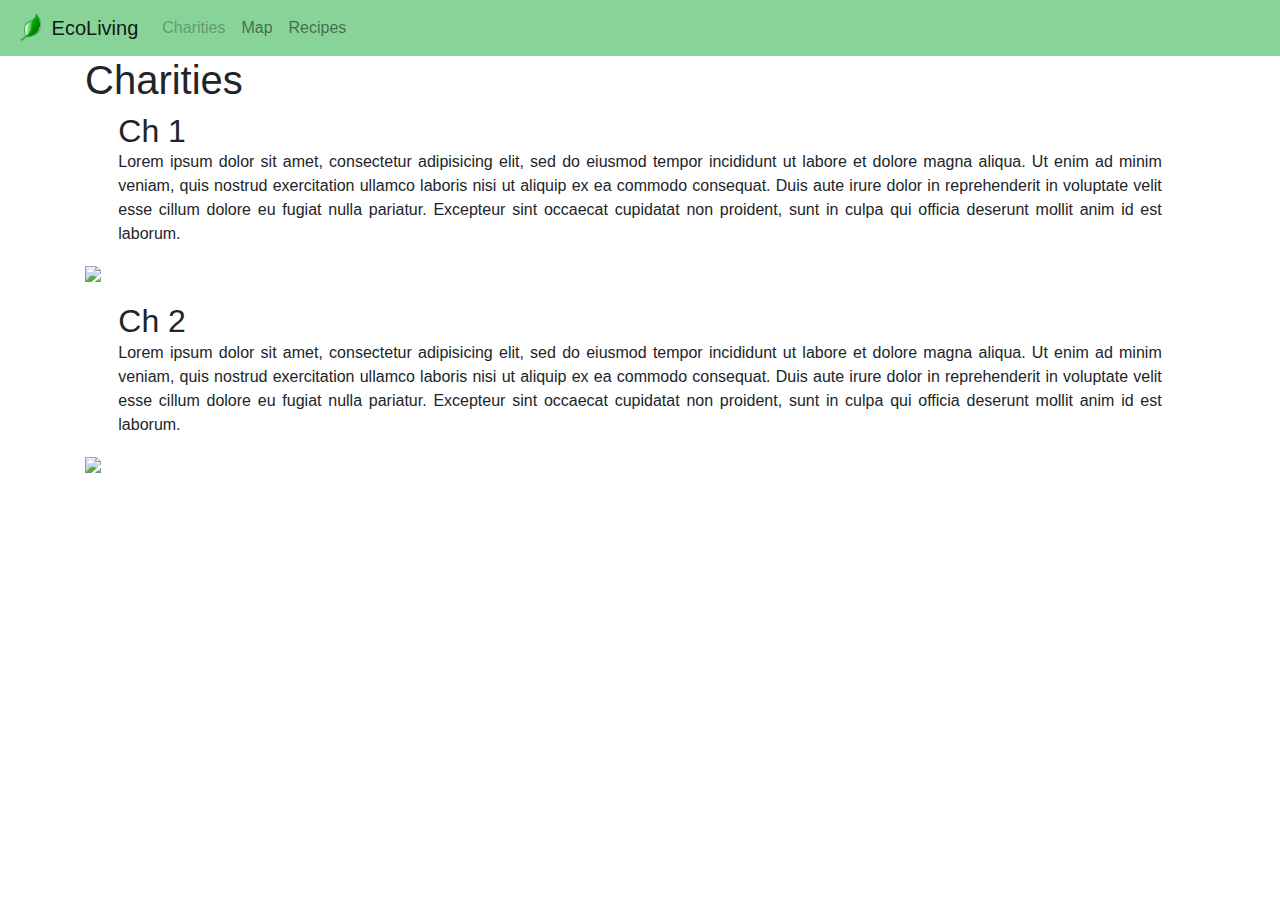
==== charities.html @ e48ed179 "branch fix" ====
<!doctype html>
<html lang="en">

<head>
  <meta charset="utf-8">
  <meta name="viewport" content="width=device-width, initial-scale=1, shrink-to-fit=no">
  <meta name="theme-color" content="#88d498">


  <link rel="stylesheet" href="https://stackpath.bootstrapcdn.com/bootstrap/4.3.1/css/bootstrap.min.css" integrity="sha384-ggOyR0iXCbMQv3Xipma34MD+dH/1fQ784/j6cY/iJTQUOhcWr7x9JvoRxT2MZw1T" crossorigin="anonymous">
  <link rel="stylesheet" href="style.css">
</head>

<body>
  <!-- nav bar -->
  <nav class="navbar sticky-top navbar-expand-lg navbar-light">
    <a class="navbar-brand" href="index.html">
      <img src="./images/logo192.png" width="30" height="30" class="d-inline-block align-top" alt="">
      EcoLiving
    </a>
    <button class="navbar-toggler" type="button" data-toggle="collapse" data-target="#navbarNavAltMarkup" aria-controls="navbarNavAltMarkup" aria-expanded="false" aria-label="Toggle navigation">
      <span class="navbar-toggler-icon"></span>
    </button>
    <div class="collapse navbar-collapse" id="navbarNavAltMarkup">
      <div class="navbar-nav">
        <a class="nav-item nav-link disabled" href="charities.html">Charities</a>
        <a class="nav-item nav-link" href="map.html">Map</a>
        <a class="nav-item nav-link" href="recipes.html">Recipes</a>
      </div>
    </div>
  </nav>

  <main role="main" class="container">
    <div>
      <h1>Charities</h1>
      <h2>Ch 1</h2>
      <p>Lorem ipsum dolor sit amet, consectetur adipisicing elit, sed do eiusmod tempor incididunt ut labore et dolore magna aliqua. Ut enim ad minim veniam, quis nostrud exercitation ullamco laboris nisi ut aliquip ex ea commodo consequat. Duis aute irure dolor in reprehenderit in voluptate velit esse cillum dolore eu fugiat nulla pariatur. Excepteur sint occaecat cupidatat non proident, sunt in culpa qui officia deserunt mollit anim id est laborum.</p>
      <img class="centimg" src="https://picsum.photos/300/300">
      <h2>Ch 2</h2>
      <p>Lorem ipsum dolor sit amet, consectetur adipisicing elit, sed do eiusmod tempor incididunt ut labore et dolore magna aliqua. Ut enim ad minim veniam, quis nostrud exercitation ullamco laboris nisi ut aliquip ex ea commodo consequat. Duis aute irure dolor in reprehenderit in voluptate velit esse cillum dolore eu fugiat nulla pariatur. Excepteur sint occaecat cupidatat non proident, sunt in culpa qui officia deserunt mollit anim id est laborum.</p>
      <img class="centimg" src="https://picsum.photos/300/300">
    </div>
  </main>
  <script src="https://code.jquery.com/jquery-3.3.1.slim.min.js" integrity="sha384-q8i/X+965DzO0rT7abK41JStQIAqVgRVzpbzo5smXKp4YfRvH+8abtTE1Pi6jizo" crossorigin="anonymous"></script>
  <script src="https://cdnjs.cloudflare.com/ajax/libs/popper.js/1.14.7/umd/popper.min.js" integrity="sha384-UO2eT0CpHqdSJQ6hJty5KVphtPhzWj9WO1clHTMGa3JDZwrnQq4sF86dIHNDz0W1" crossorigin="anonymous"></script>
  <script src="https://stackpath.bootstrapcdn.com/bootstrap/4.3.1/js/bootstrap.min.js" integrity="sha384-JjSmVgyd0p3pXB1rRibZUAYoIIy6OrQ6VrjIEaFf/nJGzIxFDsf4x0xIM+B07jRM" crossorigin="anonymous"></script>
</body>

</html>
---- style.css ----
img{
  max-width: 100%;
  height: auto;
}
.navbar{
   background-color: #88d498;
}
.centimg{
  display: block;
  margin:20px auto;
  scale:auto;
}
.centre{
  display: block;
  margin-left: auto;
  margin-right: auto;
  max-width: 100%;
  height: auto;
}
h2{
  margin:0% 3%
}
p{
  margin:0% 3%;
  text-align: justify;

}
.infoImageMain{
  position: relative;
  max-width: auto;
  max-height: auto;
  margin:0 auto;
}
.infoImageMain .content{
  position: absolute;
  top:0;
  background: rgb(0, 0, 0);
  background: rgba(0, 0, 0, 0.5);
  color: #f1f1f1;
  width: 100%;
  padding: 20px;
}
::selection{
  color: white;
  background: #88d498;
}
::-moz-selection{ /* selection for firefox*/
  color: white;
  background: #88d498;
}
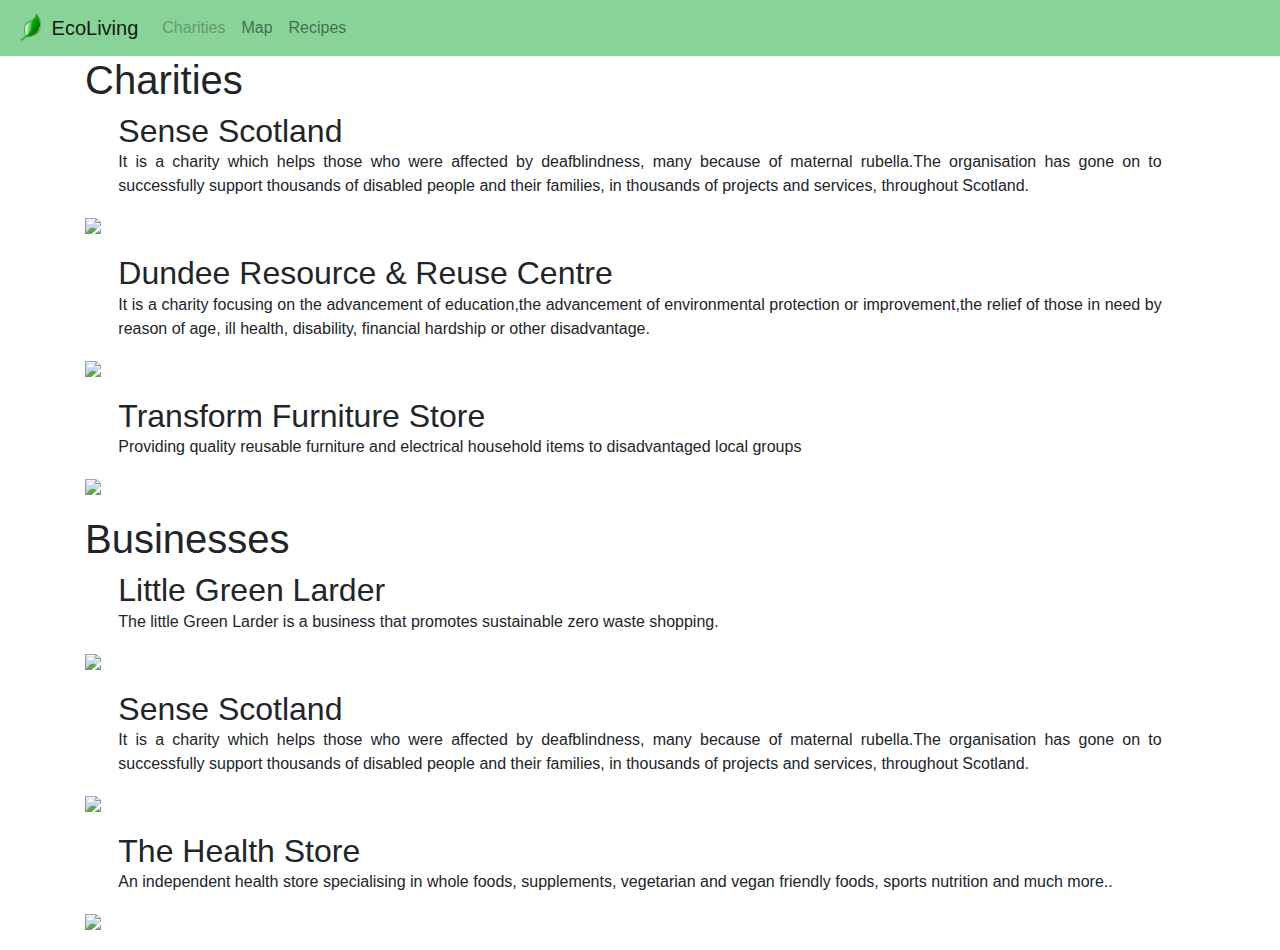
==== commit d17ce09b: "Merge pull request #12 from lsstanley/archie" ====
--- a/charities.html
+++ b/charities.html
@@ -4,8 +4,6 @@
 <head>
   <meta charset="utf-8">
   <meta name="viewport" content="width=device-width, initial-scale=1, shrink-to-fit=no">
-  <meta name="theme-color" content="#88d498">
-
 
   <link rel="stylesheet" href="https://stackpath.bootstrapcdn.com/bootstrap/4.3.1/css/bootstrap.min.css" integrity="sha384-ggOyR0iXCbMQv3Xipma34MD+dH/1fQ784/j6cY/iJTQUOhcWr7x9JvoRxT2MZw1T" crossorigin="anonymous">
   <link rel="stylesheet" href="style.css">
@@ -33,12 +31,30 @@
   <main role="main" class="container">
     <div>
       <h1>Charities</h1>
-      <h2>Ch 1</h2>
-      <p>Lorem ipsum dolor sit amet, consectetur adipisicing elit, sed do eiusmod tempor incididunt ut labore et dolore magna aliqua. Ut enim ad minim veniam, quis nostrud exercitation ullamco laboris nisi ut aliquip ex ea commodo consequat. Duis aute irure dolor in reprehenderit in voluptate velit esse cillum dolore eu fugiat nulla pariatur. Excepteur sint occaecat cupidatat non proident, sunt in culpa qui officia deserunt mollit anim id est laborum.</p>
+      <h2>Sense Scotland</h2>
+      <p>It is a charity which helps those who were affected by deafblindness, many because of maternal rubella.The organisation has gone on to successfully support thousands of disabled people and their families, in thousands of projects and
+        services, throughout Scotland.</p>
       <img class="centimg" src="https://picsum.photos/300/300">
-      <h2>Ch 2</h2>
-      <p>Lorem ipsum dolor sit amet, consectetur adipisicing elit, sed do eiusmod tempor incididunt ut labore et dolore magna aliqua. Ut enim ad minim veniam, quis nostrud exercitation ullamco laboris nisi ut aliquip ex ea commodo consequat. Duis aute irure dolor in reprehenderit in voluptate velit esse cillum dolore eu fugiat nulla pariatur. Excepteur sint occaecat cupidatat non proident, sunt in culpa qui officia deserunt mollit anim id est laborum.</p>
+      <h2>Dundee Resource & Reuse Centre</h2>
+      <p>It is a charity focusing on the advancement of education,the advancement of environmental protection or improvement,the relief of those in need by reason of age, ill health, disability, financial hardship or other disadvantage.</p>
       <img class="centimg" src="https://picsum.photos/300/300">
+      <h2>Transform Furniture Store </h2>
+        <p>Providing quality reusable furniture and electrical household items to disadvantaged local groups</p>
+          <img class="centimg" src="https://picsum.photos/300/300">
+
+          <h1>Businesses </h1>
+            <h2>Little Green Larder</h2>
+            <p>The little Green Larder is a business that promotes sustainable zero waste shopping.</p>
+            <img class="centimg" src="https://picsum.photos/300/300">
+            <h2>Sense Scotland</h2>
+            <p>It is a charity which helps those who were affected by deafblindness, many because of maternal rubella.The organisation has gone on to successfully support thousands of disabled people and their families, in thousands of projects and
+              services, throughout Scotland.</p>
+            <img class="centimg" src="https://picsum.photos/300/300">
+            <h2>The Health Store</h2>
+            <p>An independent health store specialising in whole foods, supplements, vegetarian and vegan friendly foods, sports nutrition and much more..</p>
+            <img class="centimg" src="https://picsum.photos/300/300">
+
+
     </div>
   </main>
   <script src="https://code.jquery.com/jquery-3.3.1.slim.min.js" integrity="sha384-q8i/X+965DzO0rT7abK41JStQIAqVgRVzpbzo5smXKp4YfRvH+8abtTE1Pi6jizo" crossorigin="anonymous"></script>
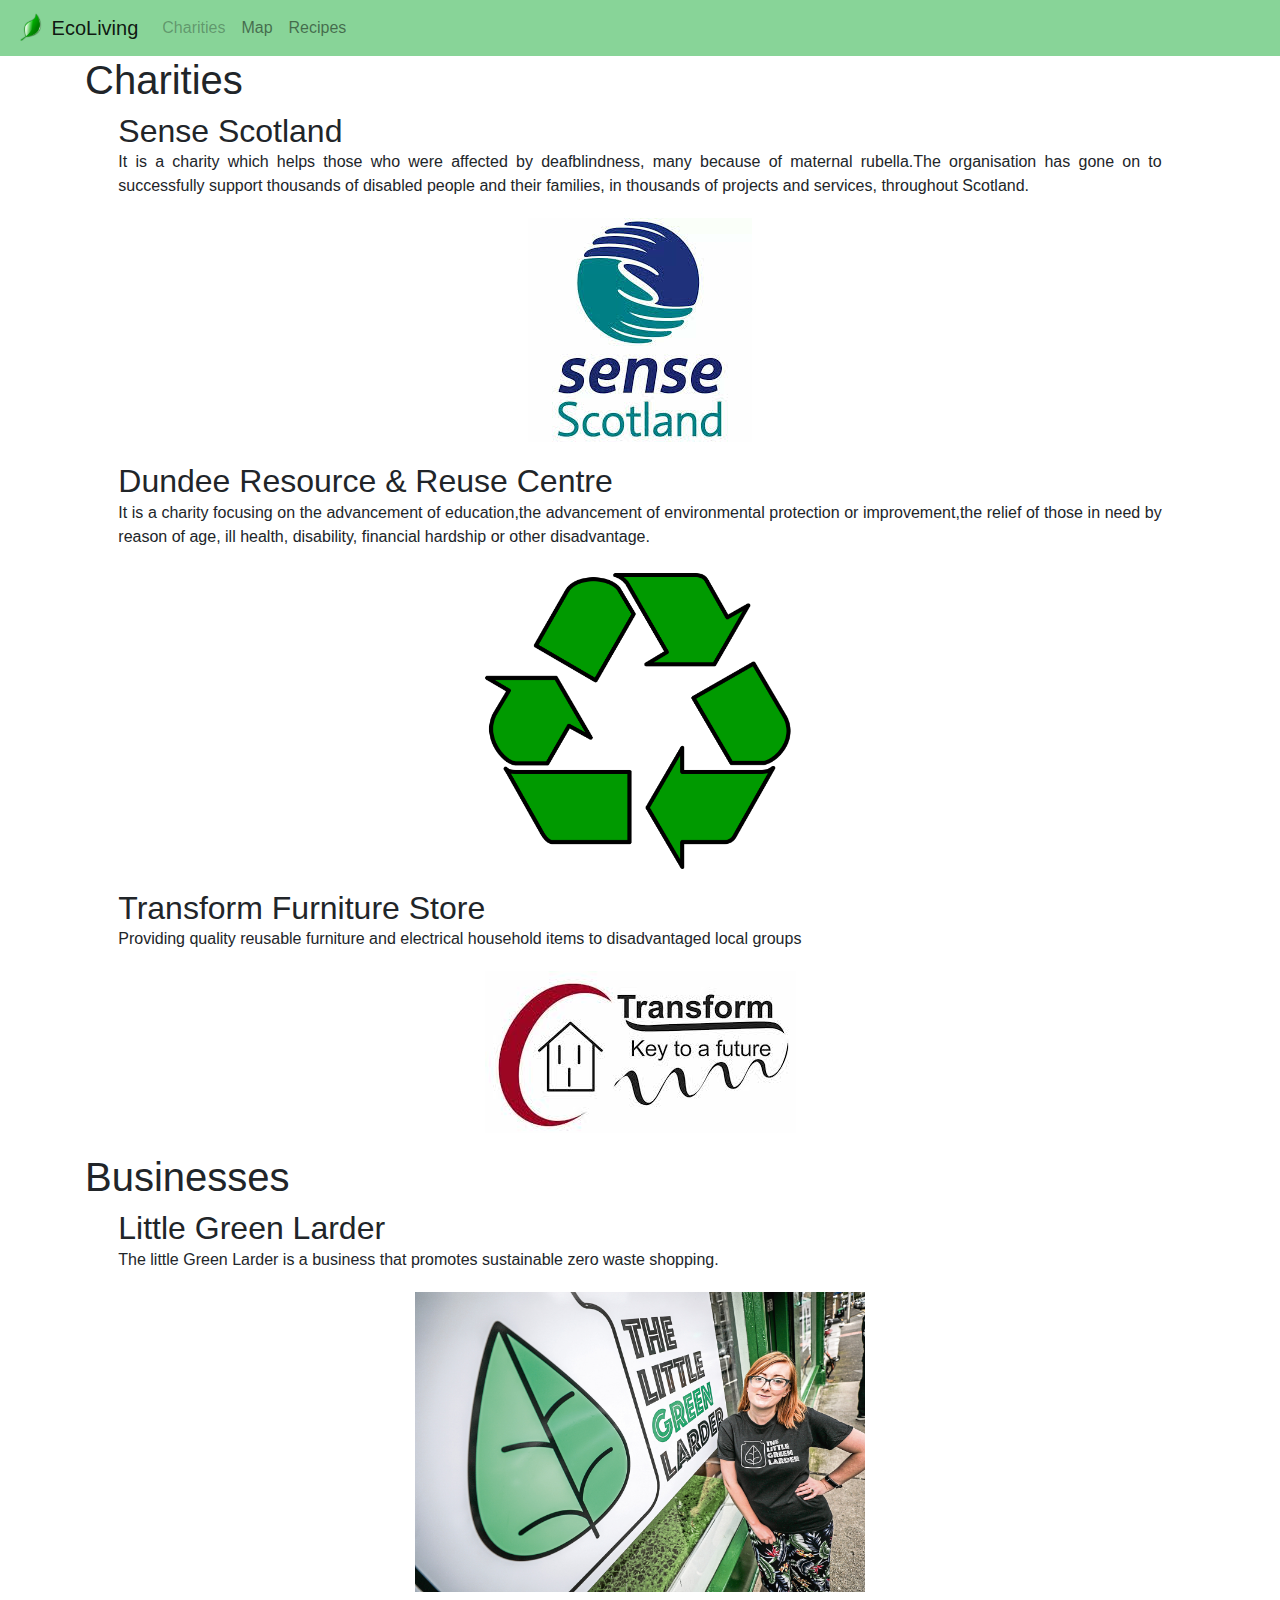
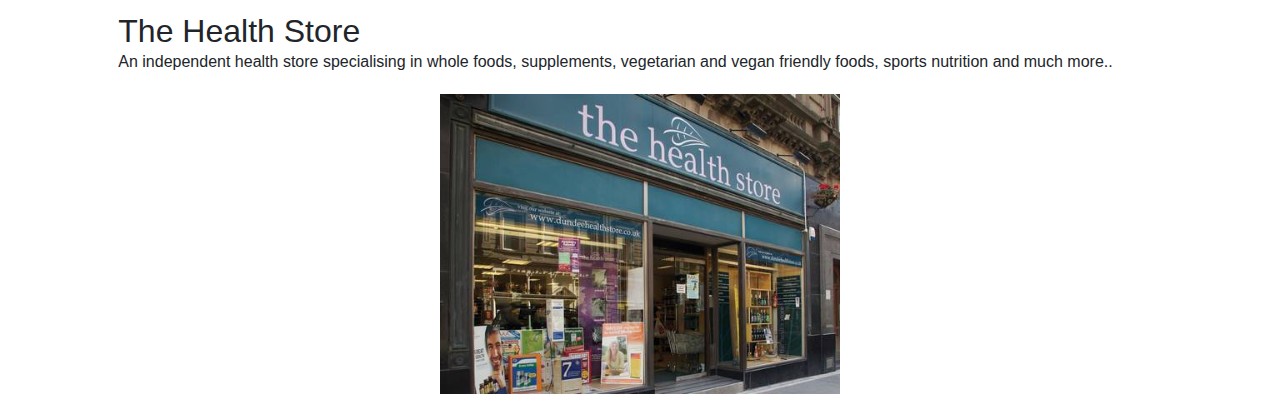
==== commit 46c3c1bb: "big change to images" ====
--- a/charities.html
+++ b/charities.html
@@ -4,6 +4,8 @@
 <head>
   <meta charset="utf-8">
   <meta name="viewport" content="width=device-width, initial-scale=1, shrink-to-fit=no">
+  <meta name="theme-color" content="#88d498">
+
 
   <link rel="stylesheet" href="https://stackpath.bootstrapcdn.com/bootstrap/4.3.1/css/bootstrap.min.css" integrity="sha384-ggOyR0iXCbMQv3Xipma34MD+dH/1fQ784/j6cY/iJTQUOhcWr7x9JvoRxT2MZw1T" crossorigin="anonymous">
   <link rel="stylesheet" href="style.css">
@@ -23,7 +25,7 @@
       <div class="navbar-nav">
         <a class="nav-item nav-link disabled" href="charities.html">Charities</a>
         <a class="nav-item nav-link" href="map.html">Map</a>
-        <a class="nav-item nav-link" href="recipes.html">Recipes</a>
+        <a class="nav-item nav-link" href="recipe.html">Recipes</a>
       </div>
     </div>
   </nav>
@@ -34,25 +36,21 @@
       <h2>Sense Scotland</h2>
       <p>It is a charity which helps those who were affected by deafblindness, many because of maternal rubella.The organisation has gone on to successfully support thousands of disabled people and their families, in thousands of projects and
         services, throughout Scotland.</p>
-      <img class="centimg" src="https://picsum.photos/300/300">
+      <img class="centimg2" src="images/sensescotland.jpeg">
       <h2>Dundee Resource & Reuse Centre</h2>
       <p>It is a charity focusing on the advancement of education,the advancement of environmental protection or improvement,the relief of those in need by reason of age, ill health, disability, financial hardship or other disadvantage.</p>
-      <img class="centimg" src="https://picsum.photos/300/300">
+      <img class="centimg2" src="images/prop.png">
       <h2>Transform Furniture Store </h2>
-        <p>Providing quality reusable furniture and electrical household items to disadvantaged local groups</p>
-          <img class="centimg" src="https://picsum.photos/300/300">
+      <p>Providing quality reusable furniture and electrical household items to disadvantaged local groups</p>
+      <img class="centimg2" src="images/transform.jpeg">
 
-          <h1>Businesses </h1>
-            <h2>Little Green Larder</h2>
-            <p>The little Green Larder is a business that promotes sustainable zero waste shopping.</p>
-            <img class="centimg" src="https://picsum.photos/300/300">
-            <h2>Sense Scotland</h2>
-            <p>It is a charity which helps those who were affected by deafblindness, many because of maternal rubella.The organisation has gone on to successfully support thousands of disabled people and their families, in thousands of projects and
-              services, throughout Scotland.</p>
-            <img class="centimg" src="https://picsum.photos/300/300">
-            <h2>The Health Store</h2>
-            <p>An independent health store specialising in whole foods, supplements, vegetarian and vegan friendly foods, sports nutrition and much more..</p>
-            <img class="centimg" src="https://picsum.photos/300/300">
+      <h1>Businesses </h1>
+      <h2>Little Green Larder</h2>
+      <p>The little Green Larder is a business that promotes sustainable zero waste shopping.</p>
+      <img class="centimg2" src="images/lgl.jpg">
+      <h2>The Health Store</h2>
+      <p>An independent health store specialising in whole foods, supplements, vegetarian and vegan friendly foods, sports nutrition and much more..</p>
+      <img class="centimg2" src="images/healthstore.jpg">
 
 
     </div>
--- a/style.css
+++ b/style.css
@@ -5,10 +5,14 @@
 .navbar{
    background-color: #88d498;
 }
-.centimg{
+.centimg, .centimg2{
   display: block;
   margin:20px auto;
   scale:auto;
+}
+.centimg2{
+  max-width: 100%;
+  max-height: 300px;
 }
 .centre{
   display: block;
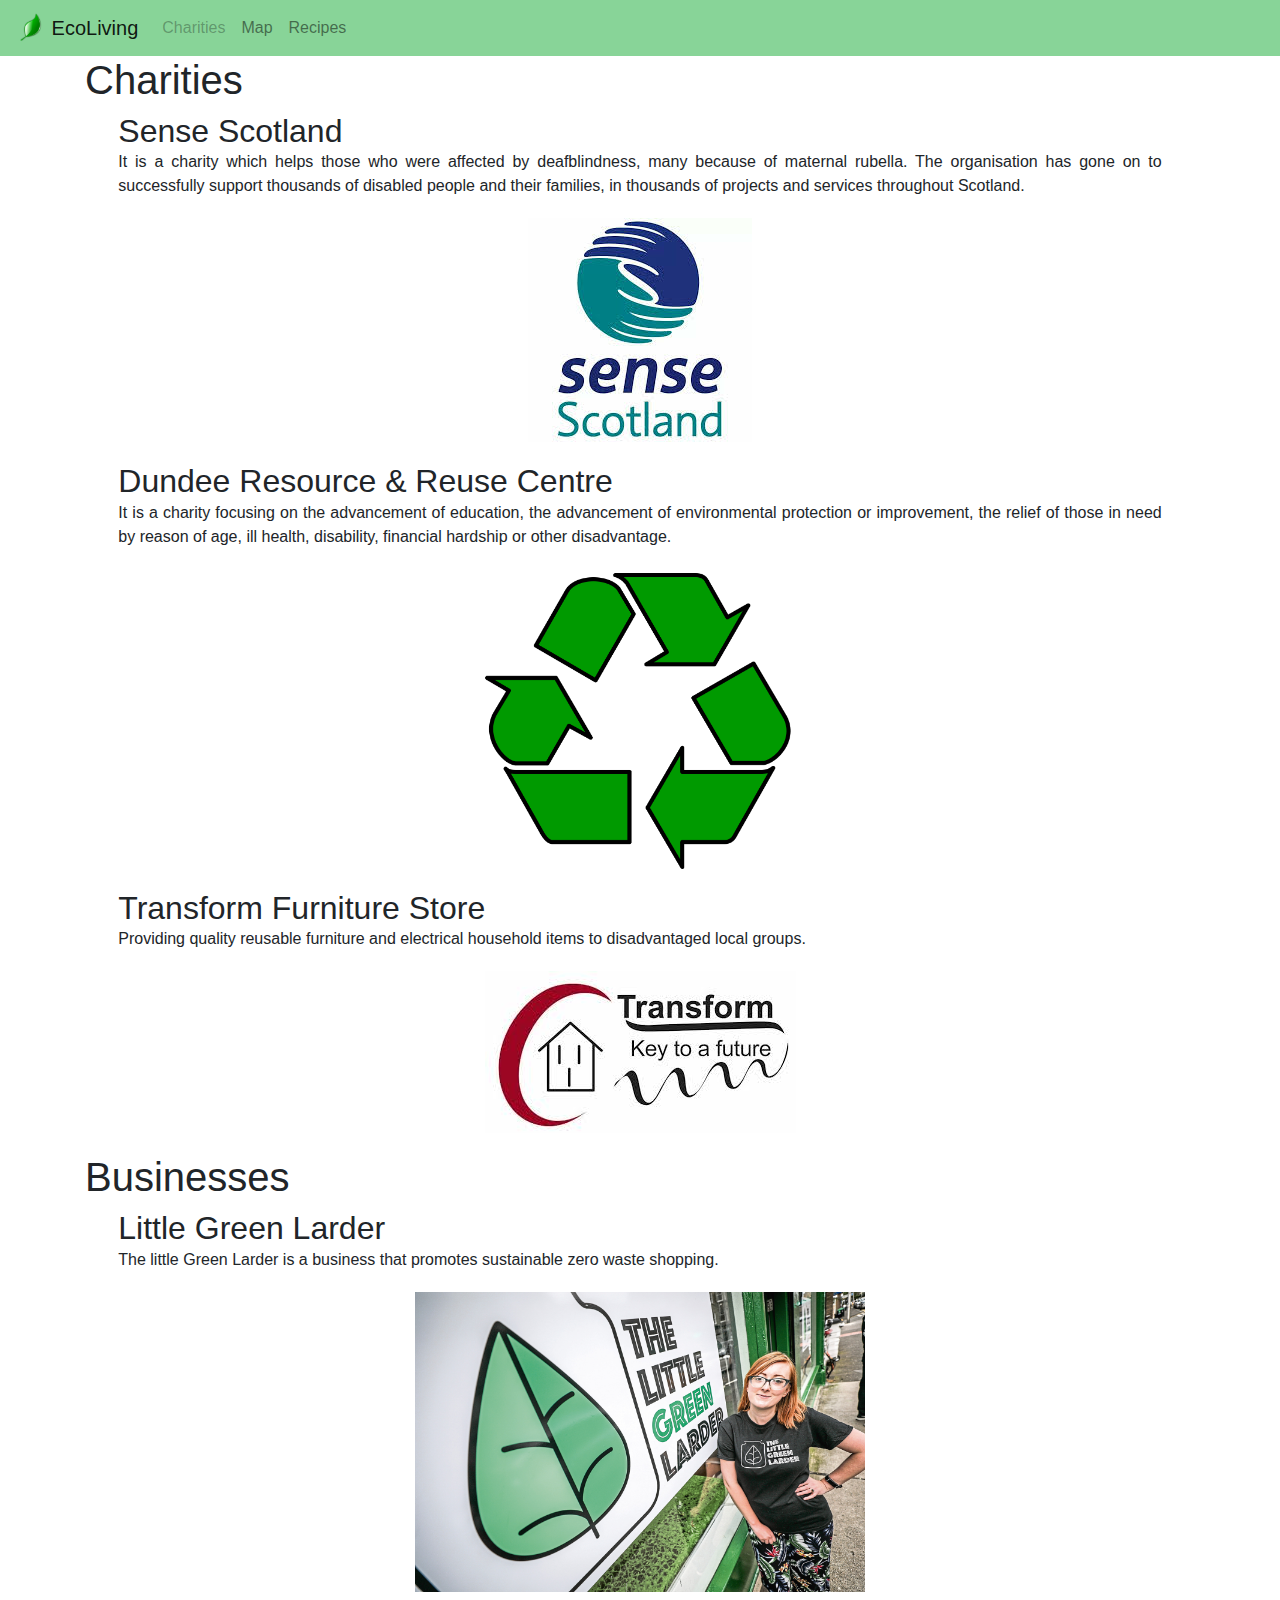
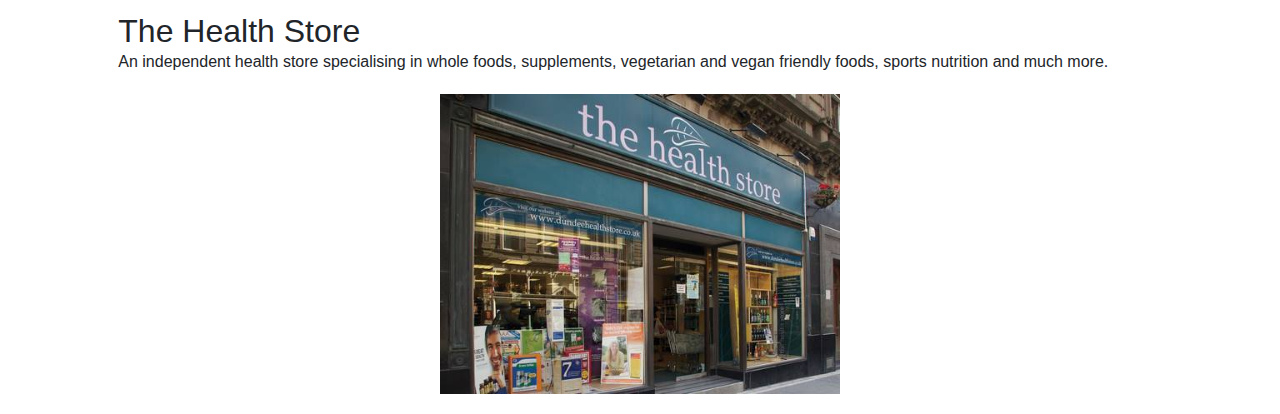
==== commit e735e012: "SPAG" ====
--- a/charities.html
+++ b/charities.html
@@ -34,14 +34,14 @@
     <div>
       <h1>Charities</h1>
       <h2>Sense Scotland</h2>
-      <p>It is a charity which helps those who were affected by deafblindness, many because of maternal rubella.The organisation has gone on to successfully support thousands of disabled people and their families, in thousands of projects and
-        services, throughout Scotland.</p>
+      <p>It is a charity which helps those who were affected by deafblindness, many because of maternal rubella. The organisation has gone on to successfully support thousands of disabled people and their families, in thousands of projects and
+        services throughout Scotland.</p>
       <img class="centimg2" src="images/sensescotland.jpeg">
       <h2>Dundee Resource & Reuse Centre</h2>
-      <p>It is a charity focusing on the advancement of education,the advancement of environmental protection or improvement,the relief of those in need by reason of age, ill health, disability, financial hardship or other disadvantage.</p>
+      <p>It is a charity focusing on the advancement of education, the advancement of environmental protection or improvement, the relief of those in need by reason of age, ill health, disability, financial hardship or other disadvantage.</p>
       <img class="centimg2" src="images/prop.png">
       <h2>Transform Furniture Store </h2>
-      <p>Providing quality reusable furniture and electrical household items to disadvantaged local groups</p>
+      <p>Providing quality reusable furniture and electrical household items to disadvantaged local groups.</p>
       <img class="centimg2" src="images/transform.jpeg">
 
       <h1>Businesses </h1>
@@ -49,7 +49,7 @@
       <p>The little Green Larder is a business that promotes sustainable zero waste shopping.</p>
       <img class="centimg2" src="images/lgl.jpg">
       <h2>The Health Store</h2>
-      <p>An independent health store specialising in whole foods, supplements, vegetarian and vegan friendly foods, sports nutrition and much more..</p>
+      <p>An independent health store specialising in whole foods, supplements, vegetarian and vegan friendly foods, sports nutrition and much more.</p>
       <img class="centimg2" src="images/healthstore.jpg">
 
 
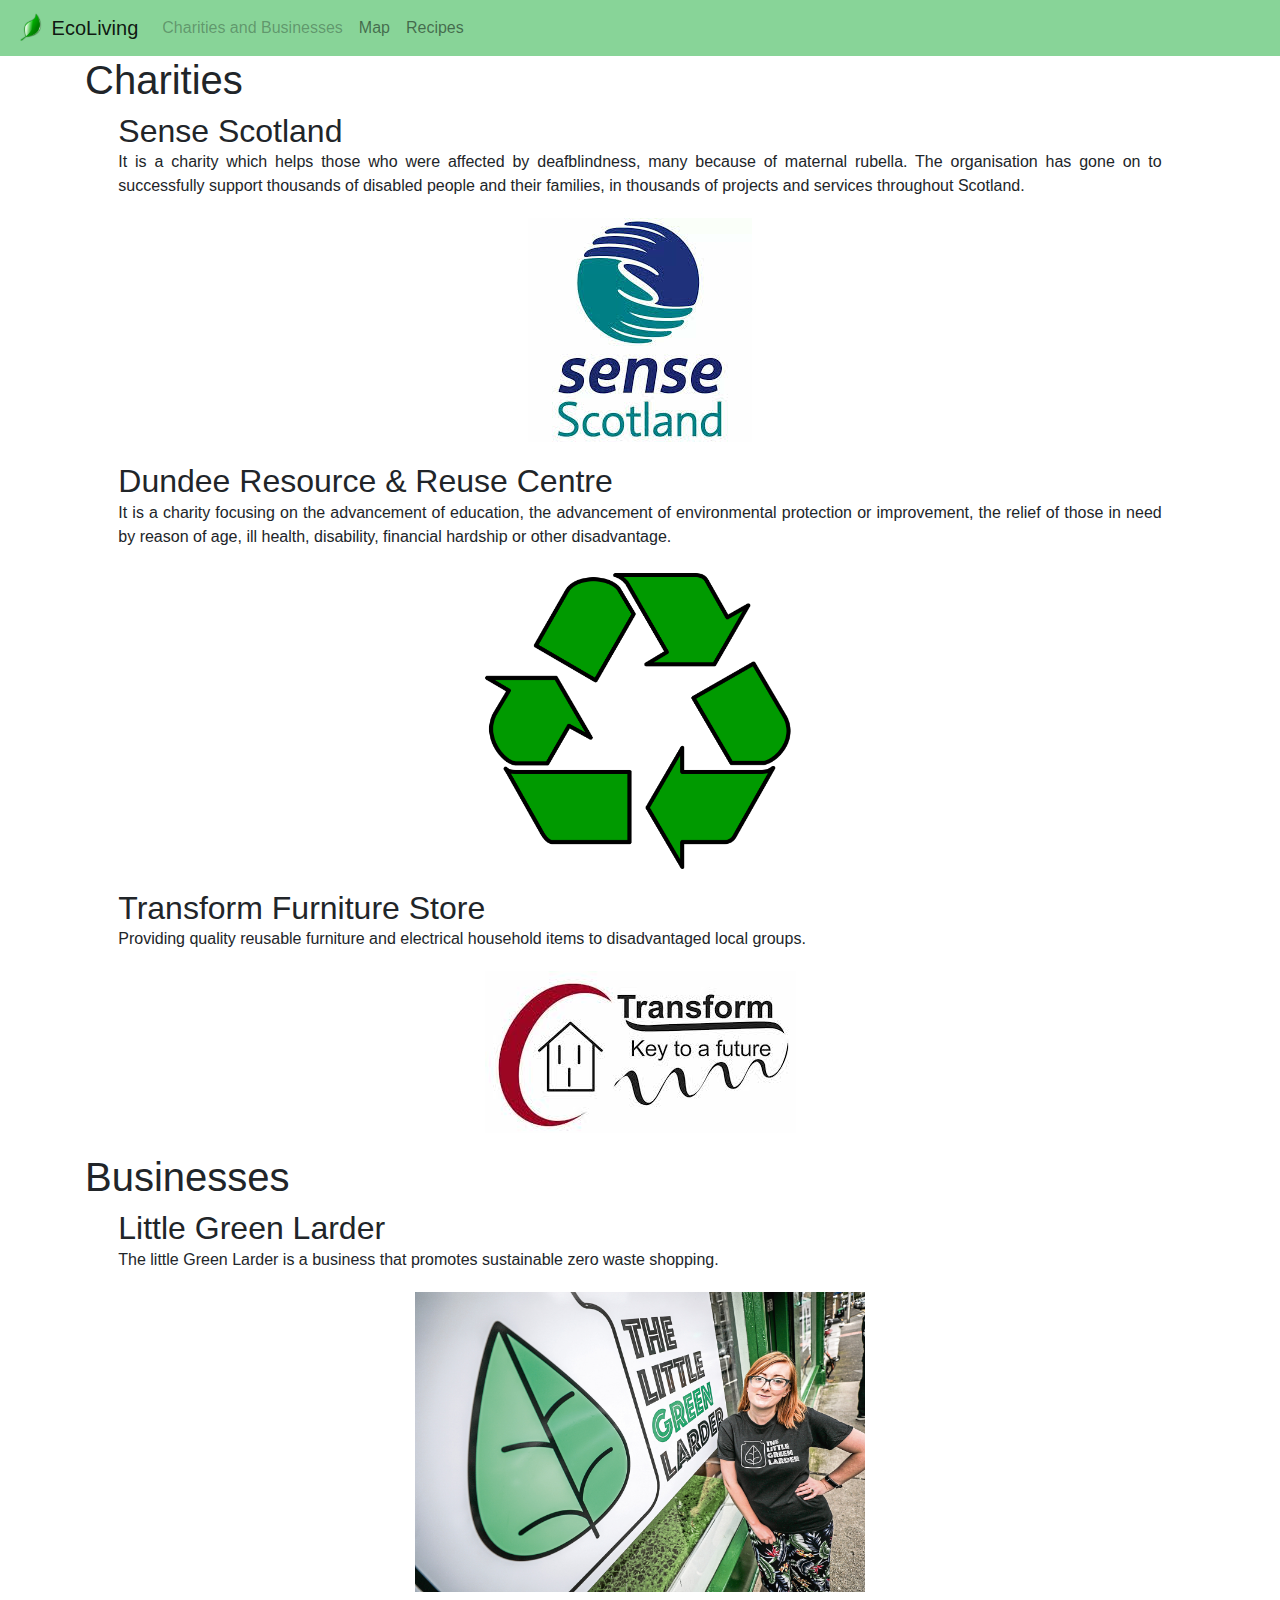
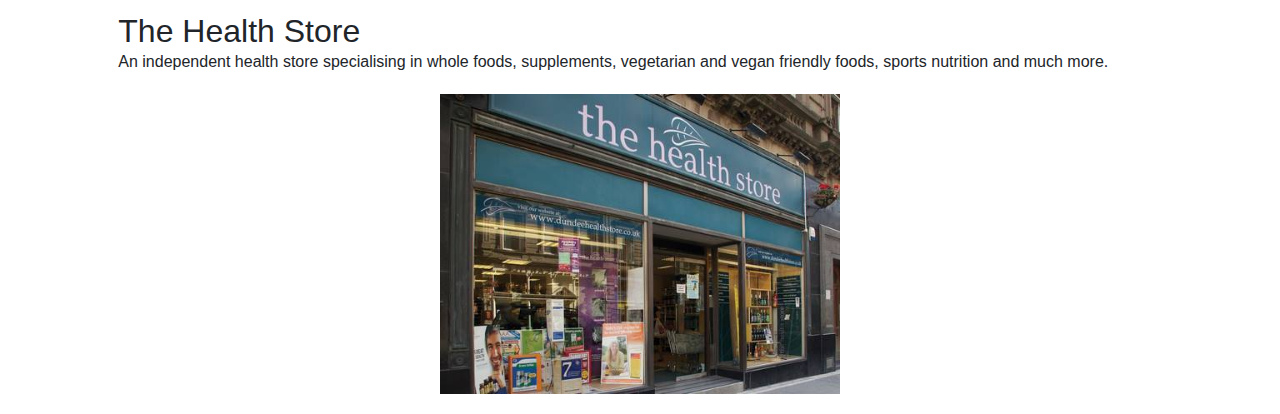
==== commit 9083b3c8: "Bug fixes, slight improvements and revamped index page." ====
--- a/charities.html
+++ b/charities.html
@@ -23,7 +23,7 @@
     </button>
     <div class="collapse navbar-collapse" id="navbarNavAltMarkup">
       <div class="navbar-nav">
-        <a class="nav-item nav-link disabled" href="charities.html">Charities</a>
+        <a class="nav-item nav-link disabled" href="charities.html">Charities and Businesses</a>
         <a class="nav-item nav-link" href="map.html">Map</a>
         <a class="nav-item nav-link" href="recipe.html">Recipes</a>
       </div>
--- a/style.css
+++ b/style.css
@@ -29,6 +29,10 @@
   text-align: justify;
 
 }
+p.index {
+  padding: 5%,0%;
+  text-align: justify;
+}
 .infoImageMain{
   position: relative;
   max-width: auto;
@@ -52,3 +56,16 @@
   color: white;
   background: #88d498;
 }
+button{
+  text-align: center
+}
+a .button{
+  margin:auto;
+}
+.cardSpacing{
+  /*this is mainly for the larger layouts where they need to be inline with the main photo*/
+  display: block;
+  margin:20px auto;
+  scale:auto;
+  max-width: 100%
+}
